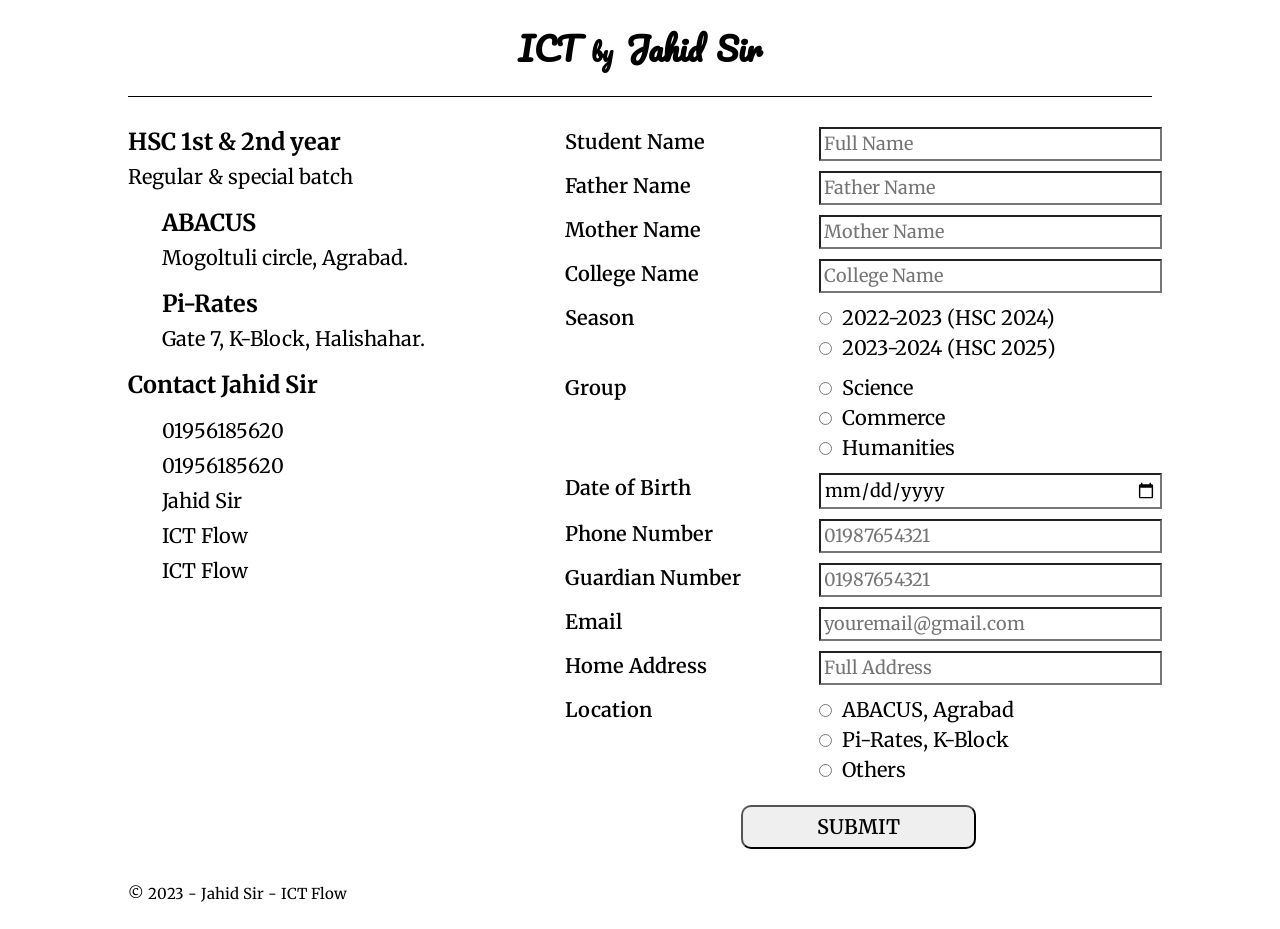
==== index.htm @ 4e020ec9 "Initial commit" ====
<!DOCTYPE html>
<html lang="en">

<head>
    <meta charset="UTF-8">
    <meta name="viewport" content="width=device-width, initial-scale=1.0">
    <!-- meta data -->
    <meta name="author" content="MD. JAHIDUL ISLAM SUJAN">
    <meta name="copyright" content="Jahid Sir">
    <meta name="description" content="ICT Flow by Jahid Sir : Student Admission Form.">
    <!-- auto refresh -->
    <meta http-equiv="refresh" content="900">
    <!-- html title -->
    <title>ICT by Jahid Sir :: Admission Form</title>
    <!-- favicon -->
    <link rel="shortcut icon" href="assets/img/ICT.png" type="image/x-icon">
    <!-- custom css -->
    <link rel="stylesheet" href="assets/css/style.css">
    <!-- bootstrap css -->
    <!-- <link rel="stylesheet" href="assets/css/headers.css"> -->
    <link rel="stylesheet" href="assets/css/bootstrap-grid.css">
    <!-- pageclip css -->
    <link rel="stylesheet" href="assets/css/pageclip.co.css" media="screen">
    <!-- font awesome kit -->
    <script src="assets/js/font-awesome-kit.js"></script>
</head>

<body>

    <header>

        <h1 class="name">ICT <span>by</span> Jahid Sir</h1>

    </header>

    <main>

        <div class="row text-center">
            <div class="col-lg-5 themed-grid-col details">
                <div class="align-items-center row">
                    <div class="row">
                        <div class="col-md-7 col-lg-12 themed-grid-col location">
                            <h3 class="data">HSC 1st & 2nd year</h3>
                            <p class="data">Regular & special batch</p>
                            <div class="row">
                                <div class="col-1 themed-grid-col">
                                    <i class="fa-solid fa-location-dot"></i>
                                </div>
                                <div class="col-11 themed-grid-col">
                                    <h3>ABACUS</h3>
                                    <p>Mogoltuli circle, Agrabad.</p>
                                </div>
                            </div>
                            <div class="row">
                                <div class="col-1 themed-grid-col">
                                    <i class="fa-solid fa-location-dot"></i>
                                </div>
                                <div class="col-11 themed-grid-col">
                                    <h3>Pi-Rates</h3>
                                    <p>Gate 7, K-Block, Halishahar.</p>
                                </div>
                            </div>

                        </div>
                        <div class="col-md-5 col-lg-12 themed-grid-col contact">
                            <h3 class="sir">Contact Jahid Sir</h3>
                            <div class="row" title="Phone">
                                <div class="col-1 themed-grid-col">
                                    <i class="fa-solid fa-phone"></i>
                                </div>
                                <div class="col-11 themed-grid-col">
                                    <a href="tel:01956185620" target="_blank" rel="noopener noreferrer">01956185620</a>
                                </div>
                            </div>
                            <div class="row" title="WhatsApp">
                                <div class="col-1 themed-grid-col">
                                    <i class="fa-brands fa-whatsapp"></i>
                                </div>
                                <div class="col-11 themed-grid-col">
                                    <a href="https://wa.me/+8801956185620" target="_blank" rel="noopener noreferrer">01956185620</a>
                                </div>
                            </div>
                            <div class="row" title="Facebook Profile">
                                <div class="col-1 themed-grid-col">
                                    <i class="fa-brands fa-facebook"></i>
                                </div>
                                <div class="col-11 themed-grid-col">
                                    <a href="https://www.facebook.com/ict.jahid.sir" target="_blank" rel="noopener noreferrer">Jahid Sir</a>
                                </div>
                            </div>
                            <div class="row" title="Facebook Page">
                                <div class="col-1 themed-grid-col">
                                    <i class="fa-brands fa-facebook"></i>
                                </div>
                                <div class="col-11 themed-grid-col">
                                    <a href="https://www.facebook.com/ictflowbd" target="_blank" rel="noopener noreferrer">ICT Flow</a>
                                </div>
                            </div>
                            <div class="row" title="Telegram">
                                <div class="col-1 themed-grid-col">
                                    <i class="fa-brands fa-telegram"></i>
                                </div>
                                <div class="col-11 themed-grid-col">
                                    <a href="https://t.me/ictflowbd" target="_blank" rel="noopener noreferrer">ICT Flow</a>
                                </div>
                            </div>
                        </div>
                    </div>
                </div>
            </div>

            <div class="col-lg-7 themed-grid-col">
                <form action="https://send.pageclip.co/YUuwE87lZcj7VY8wzdAT1x3F1fVy4NXF/student-info" class="pageclip-form row" method="post">
                    <div class="col-md-5 themed-grid-col">
                        <label for="name">Student Name</label>
                    </div>
                    <div class="col-md-7 themed-grid-col">
                        <input type="text" name="name" maxlength="30" placeholder="Full Name" required>
                    </div>
                    <div class="col-md-5 themed-grid-col">
                        <label for="father name">Father Name</label>
                    </div>
                    <div class="col-md-7 themed-grid-col">
                        <input type="text" name="father name" maxlength="30" placeholder="Father Name" required>
                    </div>
                    <div class="col-md-5 themed-grid-col">
                        <label for="mother name">Mother Name</label>
                    </div>
                    <div class="col-md-7 themed-grid-col">
                        <input type="text" name="mother name" maxlength="30" placeholder="Mother Name" required>
                    </div>
                    <div class="col-md-5 themed-grid-col">
                        <label for="college name">College Name</label>
                    </div>
                    <div class="col-md-7 themed-grid-col">
                        <input type="text" name="college name" maxlength="40" placeholder="College Name" required>
                    </div>
                    <div class="col-md-5 themed-grid-col">
                        <label for="season">Season</label>
                    </div>
                    <div class="col-md-7 themed-grid-col">
                        <input type="radio" name="season" id="2024" value="2022-23 HSC-2024" required>
                        <label class="radio-option" for="2024">2022-2023 (HSC 2024)</label>
                        <br>
                        <input type="radio" name="season" id="2025" value="2023-24 HSC-2025">
                        <label class="radio-option" for="2025">2023-2024 (HSC 2025)</label>
                    </div>
                    <div class="col-md-5 themed-grid-col">
                        <label for="group">Group</label>
                    </div>
                    <div class="col-md-7 themed-grid-col">
                        <input type="radio" name="group" id="science" value="Science" required>
                        <label class="radio-option" for="science">Science</label>
                        <br>
                        <input type="radio" name="group" id="commerce" value="Commerce">
                        <label class="radio-option" for="commerce">Commerce</label>
                        <br>
                        <input type="radio" name="group" id="humanities" value="Humanities">
                        <label class="radio-option" for="humanities">Humanities</label>
                    </div>
                    <div class="col-md-5 themed-grid-col">
                        <label for="date of birth">Date of Birth</label>
                    </div>
                    <div class="col-md-7 themed-grid-col">
                        <input type="date" name="date of birth" min="2004-01-01" max="2008-12-31" placeholder="mm/dd/yyyy" required>
                    </div>
                    <div class="col-md-5 themed-grid-col">
                        <label for="phone number">Phone Number</label>
                    </div>
                    <div class="col-md-7 themed-grid-col">
                        <input type="tel" name="phone number" pattern="01[0-9]{9}" placeholder="01987654321" required>
                    </div>
                    <div class="col-md-5 themed-grid-col">
                        <label for="guardian phone">Guardian Number</label>
                    </div>
                    <div class="col-md-7 themed-grid-col">
                        <input type="tel" name="guardian phone" pattern="01[0-9]{9}" placeholder="01987654321">
                    </div>
                    <div class="col-md-5 themed-grid-col">
                        <label for="email">Email</label>
                    </div>
                    <div class="col-md-7 themed-grid-col">
                        <input type="email" name="email" maxlength="30" placeholder="youremail@gmail.com">
                    </div>
                    <div class="col-md-5 themed-grid-col">
                        <label for="address">Home Address</label>
                    </div>
                    <div class="col-md-7 themed-grid-col">
                        <input type="text" name="address" maxlength="100" placeholder="Full Address" required>
                    </div>
                    <div class="col-md-5 themed-grid-col">
                        <label for="location">Location</label>
                    </div>
                    <div class="col-md-7 themed-grid-col">
                        <input type="radio" name="location" id="agrabad" value="ABACUS" required>
                        <label class="radio-option" for="agrabad">ABACUS, Agrabad</label>
                        <br>
                        <input type="radio" name="location" id="k_block" value="Pi-Rates">
                        <label class="radio-option" for="k_block">Pi-Rates, K-Block</label>
                        <br>
                        <input type="radio" name="location" id="others" value="Others">
                        <label class="radio-option" for="others">Others</label>
                    </div>
                    <div class="col-md-12 themed-grid-col">
                        <button type="submit" class="pageclip-form__submit">
                            <span>SUBMIT</span>
                        </button>
                    </div>
                </form>
            </div>
        </div>

    </main>

    <footer>

        <p class="copyright">
            &copy; 2023 - Jahid Sir - ICT Flow
        </p>

    </footer>

    <!-- pageclip javascript -->
    <script src="assets/js/pageclip.co.js" charset="utf-8"></script>

</body>

</html>
---- assets/css/style.css ----
@import url('https://fonts.googleapis.com/css2?family=Pacifico&display=swap');
@import url('https://fonts.googleapis.com/css2?family=Merriweather:wght@400;700&display=swap');


* {
    padding: 0;
    margin: 0;
}


/* scrollbar */

::-webkit-scrollbar {
    width: 5px;
}

::-webkit-scrollbar-track {
    background: #000;
}

::-webkit-scrollbar-thumb {
    background: #bdbdbd;
    border-radius: 9px;
}


/* --- header --- */

header {
    width: 90%;
    max-width: 1024px;
    margin: 20px auto;
    border-bottom: 1px solid #000;
}

h1.name {
    font-size: 32px;
    font-family: 'Pacifico', cursive;
    text-align: center;
    word-spacing: 5px;
    margin: 0 0px 20px 0px;
}

h1.name span {
    font-size: 24px;
    font-family: 'Pacifico', cursive;
}


/* --- main --- */

main {
    font-size: 20px;
    line-height: 30px;
    font-family: 'Merriweather', serif;
    width: 90%;
    max-width: 1024px;
    margin: 0 auto;
    padding: 10px;
}


/* -- details -- */

.details {
    margin: 0 0 25px 0;
}

div.contact {
    margin-bottom: 20px;
}

div.contact h3.sir,
div.location p.data,
div.location div div {
    margin-bottom: 16px;
}

div.contact div div,
div.location h3.data,
div.location div div h3 {
    margin-bottom: 5px;
}

div.contact a {
    color: #000;
    text-decoration: none;
}


/* -- form -- */

form * {
    font-size: 20px;
    line-height: 30px;
    font-family: 'Merriweather', serif;
}

form div {
    margin: 10px 0;
}

form div label:first-child {
    font-weight: 600;
}

form input[type=text],
form input[type=email],
form input[type=tel],
form input[type=date] {
    width: 100%;
    padding: 0 3px;
    font-size: 0.9em;
    background-color: transparent;
}

form input[type=radio] {
    margin: 0 5px 0 0;
}

form button {
    width: 40%;
    text-transform: uppercase;
    display: block;
    border-radius: 10px;
    padding: 5px;
    margin: 10px auto;
}

form button span {
    font-weight: 600;
    color: #000;
}


/* --- footer --- */

footer {
    width: 90%;
    max-width: 1024px;
    margin: 0 auto;
    padding: 0 10px 20px 10px;
}

footer .copyright {
    font-size: 15px;
    line-height: 30px;
    font-family: 'Merriweather', serif;

}
---- assets/css/pageclip.co.css ----
.pageclip-form {
    position: relative
}

.pageclip-form__success {
    position: absolute;
    top: -1px;
    left: -1px;
    right: -1px;
    bottom: -1px;
    text-align: center;
    background: hsla(0, 0%, 100%, .8);
    z-index: 1;
    display: flex;
    flex-direction: column;
    justify-content: center
}

.pageclip-form__success__message {
    font-size: 2rem;
    text-align: center;
    transform-origin: center;
    animation: .3s linear none a
}

.pageclip-form__submit {
    position: relative
}

.pageclip-form__submit:after {
    display: inline-block;
    position: relative;
    text-indent: -9999em;
    border: 3px solid hsl(0, 0%, 0%);
    border-left: 3px solid #fff;
    transform: scale(.01) translateZ(0);
    border-radius: 50%;
    width: 20px;
    height: 20px;
    content: "";
    position: absolute;
    left: 50%;
    top: 50%;
    margin-left: -10px;
    margin-top: -10px;
    z-index: 2
}

.pageclip-form__submit.pageclip-form__submit--dark-loader:after {
    border-color: rgba(0, 0, 0, 0.9);
    border-left-color: #000
}

.pageclip-form__submit.pageclip-form__submit--start-loading:after {
    animation: .1s linear none a
}

.pageclip-form__submit.pageclip-form__submit--start-loading>span {
    animation: .1s linear none c
}

.pageclip-form__submit.pageclip-form__submit--loading:after {
    transform: translateZ(0);
    animation: 1.2s linear infinite d
}

.pageclip-form__submit.pageclip-form__submit--loading>span {
    opacity: 0
}

.pageclip-form__submit.pageclip-form__submit--end-loading:after {
    animation: .1s linear none b
}

.pageclip-form__submit.pageclip-form__submit--end-loading>span {
    animation: .1s linear reverse c
}

@keyframes a {
    0% {
        transform: scale(.01) translateZ(0)
    }

    50% {
        transform: scale(1.2) translateZ(0)
    }

    to {
        transform: scale(1) translateZ(0)
    }
}

@keyframes b {
    0% {
        transform: scale(1) translateZ(0)
    }

    to {
        transform: scale(.01) translateZ(0)
    }
}

@keyframes c {
    0% {
        opacity: 1
    }

    to {
        opacity: 0
    }
}

@keyframes d {
    0% {
        transform: rotate(0deg)
    }

    to {
        transform: rotate(1turn)
    }
}
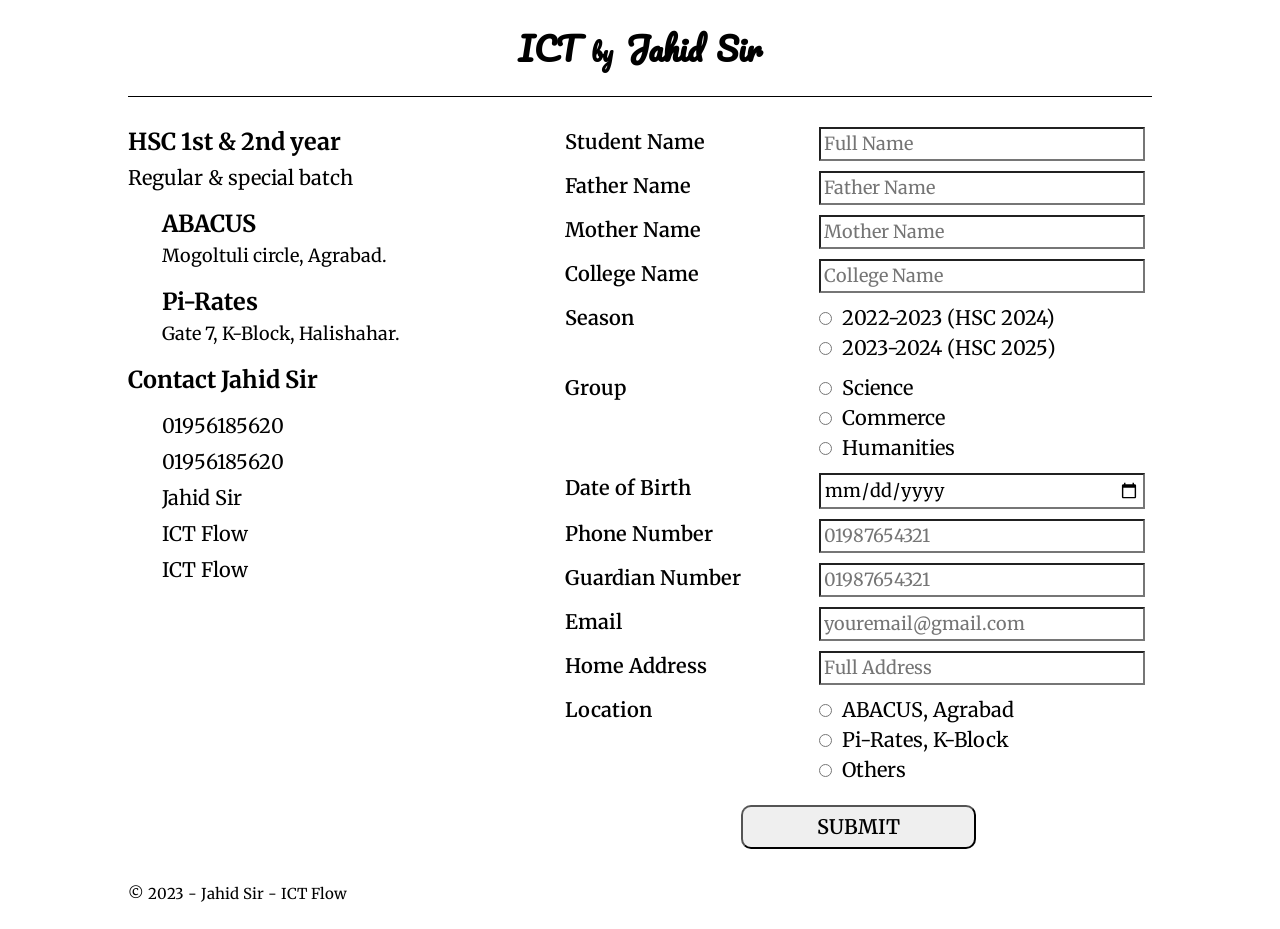
==== commit 5dc689d2: "Validation" ====
--- a/index.htm
+++ b/index.htm
@@ -17,7 +17,6 @@
     <!-- custom css -->
     <link rel="stylesheet" href="assets/css/style.css">
     <!-- bootstrap css -->
-    <!-- <link rel="stylesheet" href="assets/css/headers.css"> -->
     <link rel="stylesheet" href="assets/css/bootstrap-grid.css">
     <!-- pageclip css -->
     <link rel="stylesheet" href="assets/css/pageclip.co.css" media="screen">
@@ -162,7 +161,7 @@
                         <label for="date of birth">Date of Birth</label>
                     </div>
                     <div class="col-md-7 themed-grid-col">
-                        <input type="date" name="date of birth" min="2004-01-01" max="2008-12-31" placeholder="mm/dd/yyyy" required>
+                        <input type="date" name="date of birth" min="2004-01-01" max="2009-12-31" placeholder="mm/dd/yyyy" required>
                     </div>
                     <div class="col-md-5 themed-grid-col">
                         <label for="phone number">Phone Number</label>
@@ -174,7 +173,7 @@
                         <label for="guardian phone">Guardian Number</label>
                     </div>
                     <div class="col-md-7 themed-grid-col">
-                        <input type="tel" name="guardian phone" pattern="01[0-9]{9}" placeholder="01987654321">
+                        <input type="tel" name="guardian phone" pattern="01[0-9]{9}" placeholder="01987654321" required>
                     </div>
                     <div class="col-md-5 themed-grid-col">
                         <label for="email">Email</label>
@@ -225,4 +224,4 @@
 
 </body>
 
-</html>+</html>
--- a/assets/css/style.css
+++ b/assets/css/style.css
@@ -66,10 +66,6 @@
     margin: 0 0 25px 0;
 }
 
-div.contact {
-    margin-bottom: 20px;
-}
-
 div.contact h3.sir,
 div.location p.data,
 div.location div div {
@@ -77,14 +73,25 @@
 }
 
 div.contact div div,
-div.location h3.data,
+div.location h3.data {
+    margin-bottom: 6px;
+}
+
 div.location div div h3 {
-    margin-bottom: 5px;
+    margin-bottom: 2px;
+}
+
+div.location div div p {
+    font-size: 0.9em;
 }
 
 div.contact a {
     color: #000;
     text-decoration: none;
+}
+
+div.contact div.col-12 {
+    margin-top: 14px;
 }
 
 
@@ -108,7 +115,7 @@
 form input[type=email],
 form input[type=tel],
 form input[type=date] {
-    width: 100%;
+    width: 95%;
     padding: 0 3px;
     font-size: 0.9em;
     background-color: transparent;
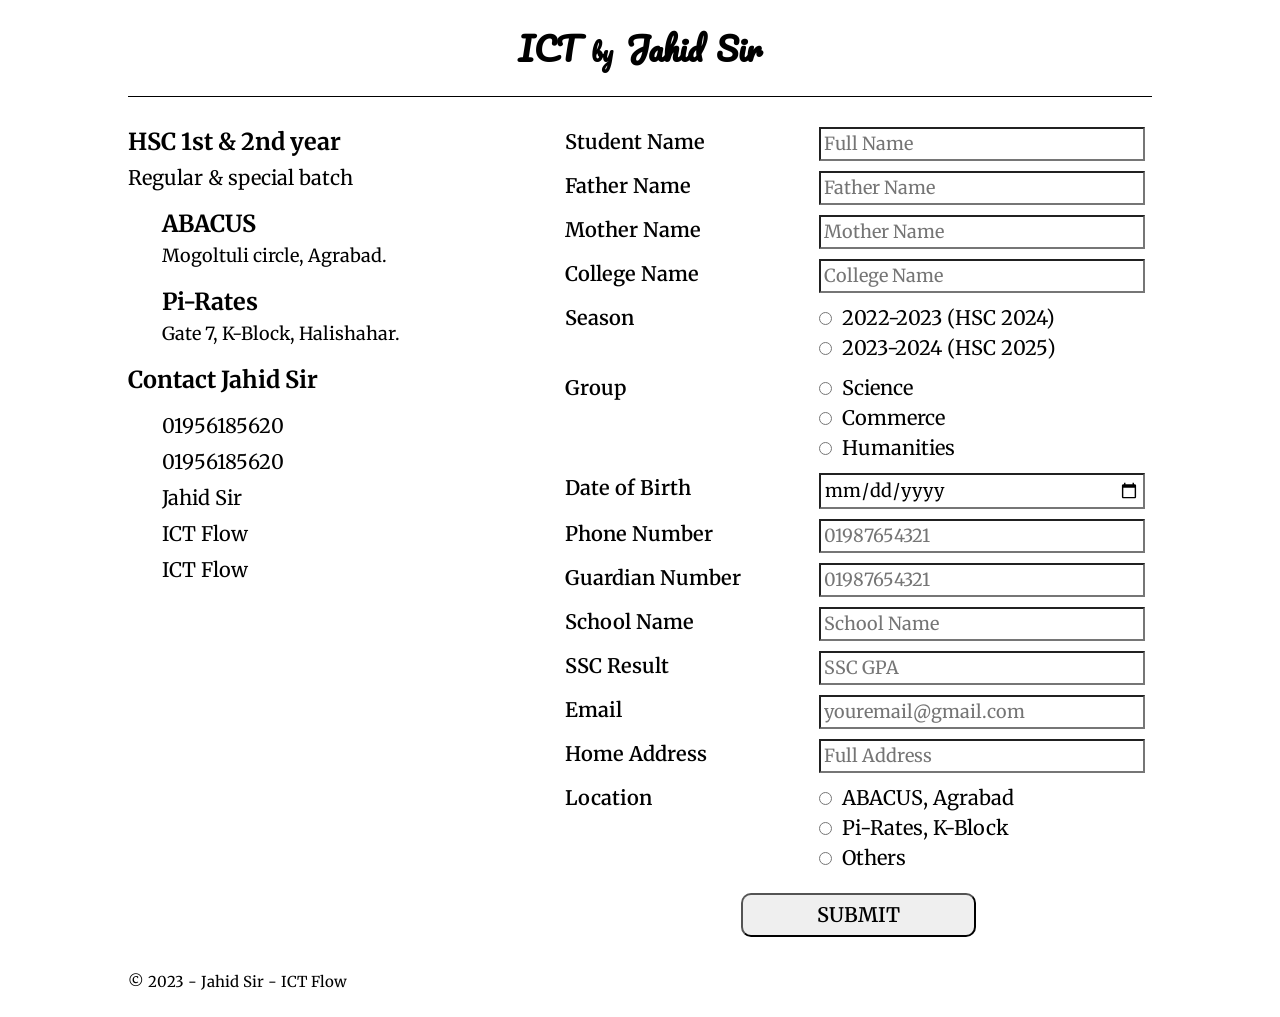
==== commit 8f342135: "Initial commit" ====
--- a/index.htm
+++ b/index.htm
@@ -161,7 +161,7 @@
                         <label for="date of birth">Date of Birth</label>
                     </div>
                     <div class="col-md-7 themed-grid-col">
-                        <input type="date" name="date of birth" min="2004-01-01" max="2009-12-31" placeholder="mm/dd/yyyy" required>
+                        <input type="date" name="date of birth" min="2005-01-01" max="2009-12-31" placeholder="mm/dd/yyyy" required>
                     </div>
                     <div class="col-md-5 themed-grid-col">
                         <label for="phone number">Phone Number</label>
@@ -174,6 +174,18 @@
                     </div>
                     <div class="col-md-7 themed-grid-col">
                         <input type="tel" name="guardian phone" pattern="01[0-9]{9}" placeholder="01987654321" required>
+                    </div>
+                    <div class="col-md-5 themed-grid-col">
+                        <label for="school">School Name</label>
+                    </div>
+                    <div class="col-md-7 themed-grid-col">
+                        <input type="text" name="school name" maxlength="40" placeholder="School Name" required>
+                    </div>
+                    <div class="col-md-5 themed-grid-col">
+                        <label for="ssc result">SSC Result</label>
+                    </div>
+                    <div class="col-md-7 themed-grid-col">
+                        <input type="number" name="ssc result" min="1" max="5" placeholder="SSC GPA" required>
                     </div>
                     <div class="col-md-5 themed-grid-col">
                         <label for="email">Email</label>
@@ -224,4 +236,4 @@
 
 </body>
 
-</html>
+</html>
--- a/assets/css/style.css
+++ b/assets/css/style.css
@@ -114,7 +114,8 @@
 form input[type=text],
 form input[type=email],
 form input[type=tel],
-form input[type=date] {
+form input[type=date],
+form input[type=number] {
     width: 95%;
     padding: 0 3px;
     font-size: 0.9em;
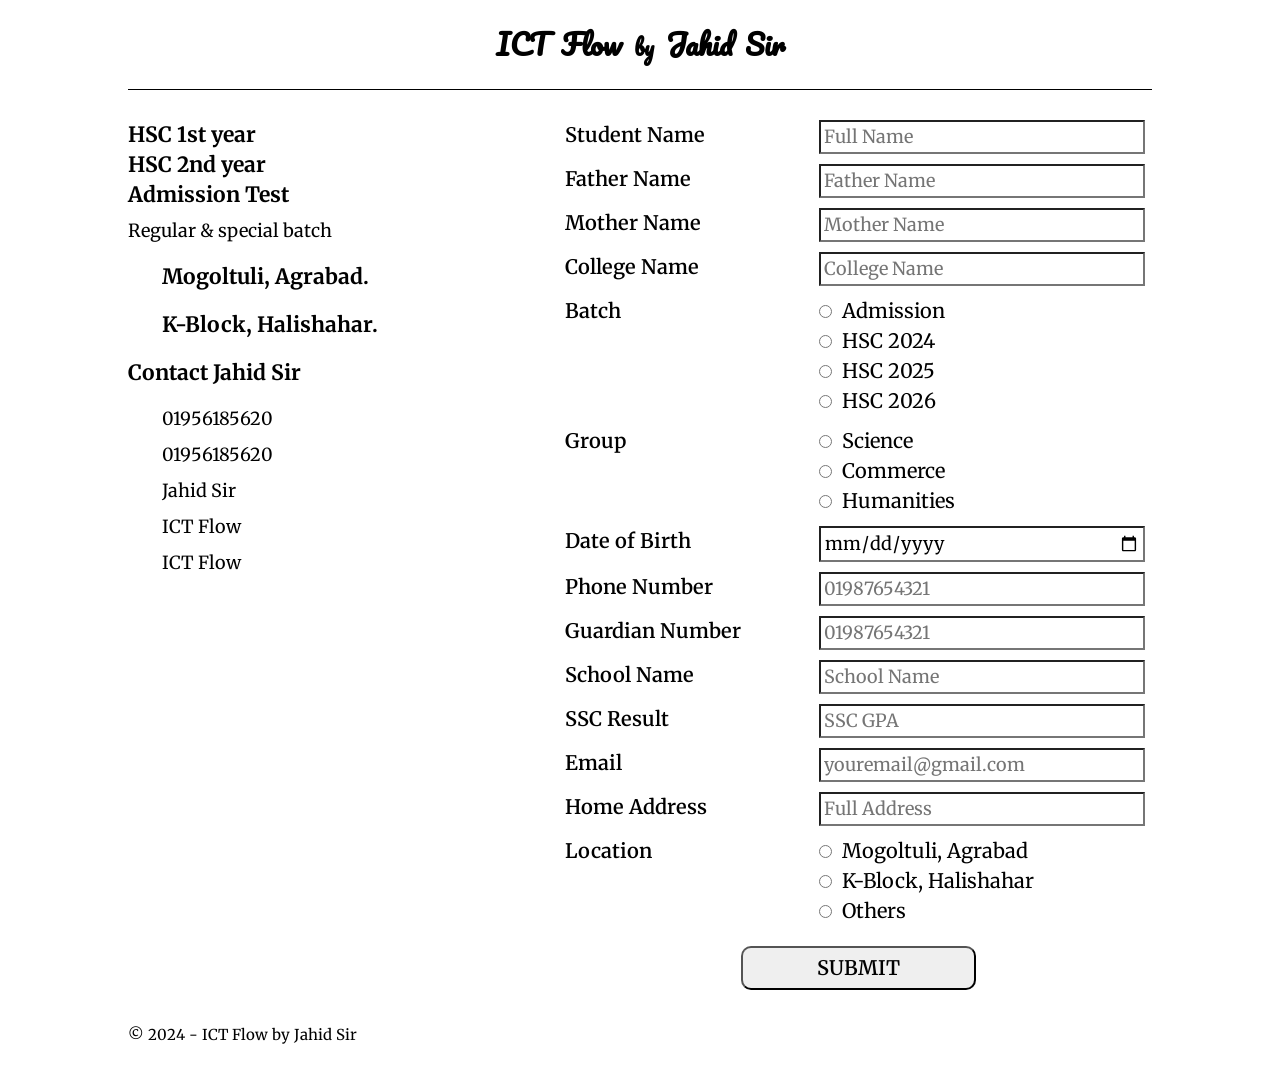
==== commit 743f0e87: "Info Update" ====
--- a/index.htm
+++ b/index.htm
@@ -28,7 +28,7 @@
 
     <header>
 
-        <h1 class="name">ICT <span>by</span> Jahid Sir</h1>
+        <h1 class="name">ICT Flow <span>by</span> Jahid Sir</h1>
 
     </header>
 
@@ -39,15 +39,20 @@
                 <div class="align-items-center row">
                     <div class="row">
                         <div class="col-md-7 col-lg-12 themed-grid-col location">
-                            <h3 class="data">HSC 1st & 2nd year</h3>
+                            <h3 class="data">
+                                HSC 1st year
+                                <br>
+                                HSC 2nd year
+                                <br>
+                                Admission Test
+                            </h3>
                             <p class="data">Regular & special batch</p>
                             <div class="row">
                                 <div class="col-1 themed-grid-col">
                                     <i class="fa-solid fa-location-dot"></i>
                                 </div>
                                 <div class="col-11 themed-grid-col">
-                                    <h3>ABACUS</h3>
-                                    <p>Mogoltuli circle, Agrabad.</p>
+                                    <h3>Mogoltuli, Agrabad.</h3>
                                 </div>
                             </div>
                             <div class="row">
@@ -55,8 +60,7 @@
                                     <i class="fa-solid fa-location-dot"></i>
                                 </div>
                                 <div class="col-11 themed-grid-col">
-                                    <h3>Pi-Rates</h3>
-                                    <p>Gate 7, K-Block, Halishahar.</p>
+                                    <h3>K-Block, Halishahar.</h3>
                                 </div>
                             </div>
 
@@ -114,102 +118,108 @@
                         <label for="name">Student Name</label>
                     </div>
                     <div class="col-md-7 themed-grid-col">
-                        <input type="text" name="name" maxlength="30" placeholder="Full Name" required>
+                        <input type="text" name="Name" maxlength="40" placeholder="Full Name" required>
                     </div>
                     <div class="col-md-5 themed-grid-col">
                         <label for="father name">Father Name</label>
                     </div>
                     <div class="col-md-7 themed-grid-col">
-                        <input type="text" name="father name" maxlength="30" placeholder="Father Name" required>
+                        <input type="text" name="Father Name" maxlength="40" placeholder="Father Name" required>
                     </div>
                     <div class="col-md-5 themed-grid-col">
                         <label for="mother name">Mother Name</label>
                     </div>
                     <div class="col-md-7 themed-grid-col">
-                        <input type="text" name="mother name" maxlength="30" placeholder="Mother Name" required>
+                        <input type="text" name="Mother Name" maxlength="40" placeholder="Mother Name" required>
                     </div>
                     <div class="col-md-5 themed-grid-col">
                         <label for="college name">College Name</label>
                     </div>
                     <div class="col-md-7 themed-grid-col">
-                        <input type="text" name="college name" maxlength="40" placeholder="College Name" required>
-                    </div>
-                    <div class="col-md-5 themed-grid-col">
-                        <label for="season">Season</label>
-                    </div>
-                    <div class="col-md-7 themed-grid-col">
-                        <input type="radio" name="season" id="2024" value="2022-23 HSC-2024" required>
-                        <label class="radio-option" for="2024">2022-2023 (HSC 2024)</label>
-                        <br>
-                        <input type="radio" name="season" id="2025" value="2023-24 HSC-2025">
-                        <label class="radio-option" for="2025">2023-2024 (HSC 2025)</label>
+                        <input type="text" name="College Name" maxlength="50" placeholder="College Name" required>
+                    </div>
+                    <div class="col-md-5 themed-grid-col">
+                        <label for="batch">Batch</label>
+                    </div>
+                    <div class="col-md-7 themed-grid-col">
+                        <input type="radio" name="Batch" id="admission" value="Admission" required>
+                        <label class="radio-option" for="admission">Admission</label>
+                        <br>
+                        <input type="radio" name="Batch" id="2024" value="HSC-2024">
+                        <label class="radio-option" for="2024">HSC 2024</label>
+                        <br>
+                        <input type="radio" name="Batch" id="2025" value="HSC-2025">
+                        <label class="radio-option" for="2025">HSC 2025</label>
+                        <br>
+                        <input type="radio" name="Batch" id="2026" value="HSC-2026">
+                        <label class="radio-option" for="2026">HSC 2026</label>
                     </div>
                     <div class="col-md-5 themed-grid-col">
                         <label for="group">Group</label>
                     </div>
                     <div class="col-md-7 themed-grid-col">
-                        <input type="radio" name="group" id="science" value="Science" required>
+                        <input type="radio" name="Group" id="science" value="Science" required>
                         <label class="radio-option" for="science">Science</label>
                         <br>
-                        <input type="radio" name="group" id="commerce" value="Commerce">
+                        <input type="radio" name="Group" id="commerce" value="Commerce">
                         <label class="radio-option" for="commerce">Commerce</label>
                         <br>
-                        <input type="radio" name="group" id="humanities" value="Humanities">
+                        <input type="radio" name="Group" id="humanities" value="Humanities">
                         <label class="radio-option" for="humanities">Humanities</label>
                     </div>
                     <div class="col-md-5 themed-grid-col">
                         <label for="date of birth">Date of Birth</label>
                     </div>
                     <div class="col-md-7 themed-grid-col">
-                        <input type="date" name="date of birth" min="2005-01-01" max="2009-12-31" placeholder="mm/dd/yyyy" required>
+                        <input type="date" name="Date of Birth" min="2005-01-01" max="2009-12-31" placeholder="mm/dd/yyyy" required>
                     </div>
                     <div class="col-md-5 themed-grid-col">
                         <label for="phone number">Phone Number</label>
                     </div>
                     <div class="col-md-7 themed-grid-col">
-                        <input type="tel" name="phone number" pattern="01[0-9]{9}" placeholder="01987654321" required>
+                        <input type="tel" name="Phone Number" pattern="01[0-9]{9}" placeholder="01987654321" required>
                     </div>
                     <div class="col-md-5 themed-grid-col">
                         <label for="guardian phone">Guardian Number</label>
                     </div>
                     <div class="col-md-7 themed-grid-col">
-                        <input type="tel" name="guardian phone" pattern="01[0-9]{9}" placeholder="01987654321" required>
+                        <input type="tel" name="Guardian Phone" pattern="01[0-9]{9}" placeholder="01987654321" required>
                     </div>
                     <div class="col-md-5 themed-grid-col">
                         <label for="school">School Name</label>
                     </div>
                     <div class="col-md-7 themed-grid-col">
-                        <input type="text" name="school name" maxlength="40" placeholder="School Name" required>
+                        <input type="text" name="School Name" maxlength="50" placeholder="School Name" required>
                     </div>
                     <div class="col-md-5 themed-grid-col">
                         <label for="ssc result">SSC Result</label>
                     </div>
                     <div class="col-md-7 themed-grid-col">
-                        <input type="number" name="ssc result" min="1" max="5" placeholder="SSC GPA" required>
+                        <input type="number" name="SSC Result" min="1" max="5" step="any" placeholder="SSC GPA" required>
                     </div>
                     <div class="col-md-5 themed-grid-col">
                         <label for="email">Email</label>
                     </div>
                     <div class="col-md-7 themed-grid-col">
-                        <input type="email" name="email" maxlength="30" placeholder="youremail@gmail.com">
+                        <input type="email" name="Email" maxlength="30" placeholder="youremail@gmail.com">
                     </div>
                     <div class="col-md-5 themed-grid-col">
                         <label for="address">Home Address</label>
                     </div>
                     <div class="col-md-7 themed-grid-col">
-                        <input type="text" name="address" maxlength="100" placeholder="Full Address" required>
+                        <input type="text" name="Address" maxlength="100" placeholder="Full Address" required>
                     </div>
                     <div class="col-md-5 themed-grid-col">
                         <label for="location">Location</label>
                     </div>
                     <div class="col-md-7 themed-grid-col">
-                        <input type="radio" name="location" id="agrabad" value="ABACUS" required>
-                        <label class="radio-option" for="agrabad">ABACUS, Agrabad</label>
-                        <br>
-                        <input type="radio" name="location" id="k_block" value="Pi-Rates">
-                        <label class="radio-option" for="k_block">Pi-Rates, K-Block</label>
-                        <br>
-                        <input type="radio" name="location" id="others" value="Others">
+                        <input type="radio" name="Location" id="agrabad" value="Mogoltuli" required>
+                        <label class="radio-option" for="agrabad">Mogoltuli, Agrabad</label>
+                        <br>
+                        <input type="radio" name="Location" id="k_block" value="K-Block">
+                        <label class="radio-option" for="k_block">K-Block, Halishahar</label>
+                        <br>
+                        <input type="radio" name="Location" id="others" value="Others">
                         <label class="radio-option" for="others">Others</label>
                     </div>
                     <div class="col-md-12 themed-grid-col">
@@ -226,7 +236,7 @@
     <footer>
 
         <p class="copyright">
-            &copy; 2023 - Jahid Sir - ICT Flow
+            &copy; 2024 - ICT Flow by Jahid Sir 
         </p>
 
     </footer>
@@ -236,4 +246,4 @@
 
 </body>
 
-</html>+</html>
--- a/assets/css/style.css
+++ b/assets/css/style.css
@@ -27,14 +27,14 @@
 /* --- header --- */
 
 header {
-    width: 90%;
+    width: 100%;
     max-width: 1024px;
     margin: 20px auto;
     border-bottom: 1px solid #000;
 }
 
 h1.name {
-    font-size: 32px;
+    font-size: 28px;
     font-family: 'Pacifico', cursive;
     text-align: center;
     word-spacing: 5px;
@@ -42,7 +42,7 @@
 }
 
 h1.name span {
-    font-size: 24px;
+    font-size: 22px;
     font-family: 'Pacifico', cursive;
 }
 
@@ -50,7 +50,7 @@
 /* --- main --- */
 
 main {
-    font-size: 20px;
+    font-size: 18px;
     line-height: 30px;
     font-family: 'Merriweather', serif;
     width: 90%;
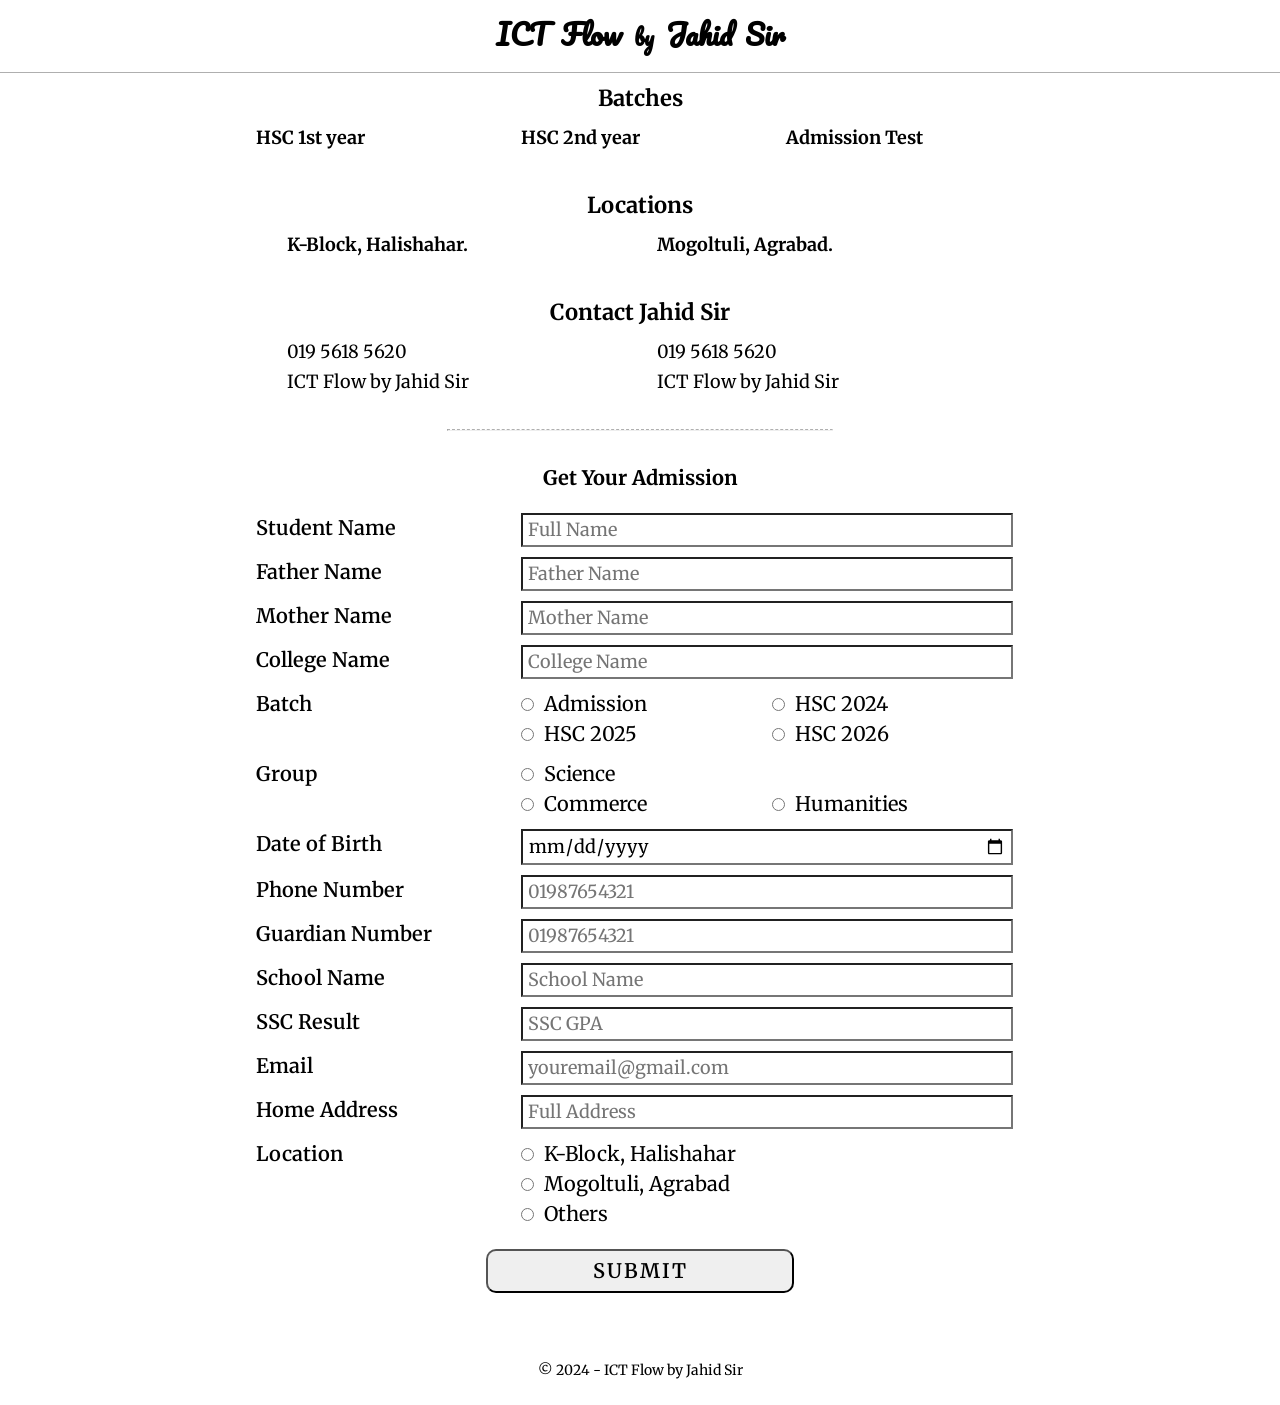
==== commit 19b1e378: "Upgrade" ====
--- a/index.htm
+++ b/index.htm
@@ -28,215 +28,225 @@
 
     <header>
 
-        <h1 class="name">ICT Flow <span>by</span> Jahid Sir</h1>
+        <h1>ICT Flow <span>by</span> Jahid Sir</h1>
 
     </header>
 
     <main>
 
-        <div class="row text-center">
-            <div class="col-lg-5 themed-grid-col details">
-                <div class="align-items-center row">
-                    <div class="row">
-                        <div class="col-md-7 col-lg-12 themed-grid-col location">
-                            <h3 class="data">
-                                HSC 1st year
-                                <br>
-                                HSC 2nd year
-                                <br>
-                                Admission Test
-                            </h3>
-                            <p class="data">Regular & special batch</p>
-                            <div class="row">
-                                <div class="col-1 themed-grid-col">
-                                    <i class="fa-solid fa-location-dot"></i>
-                                </div>
-                                <div class="col-11 themed-grid-col">
-                                    <h3>Mogoltuli, Agrabad.</h3>
-                                </div>
-                            </div>
-                            <div class="row">
-                                <div class="col-1 themed-grid-col">
-                                    <i class="fa-solid fa-location-dot"></i>
-                                </div>
-                                <div class="col-11 themed-grid-col">
-                                    <h3>K-Block, Halishahar.</h3>
-                                </div>
-                            </div>
-
-                        </div>
-                        <div class="col-md-5 col-lg-12 themed-grid-col contact">
-                            <h3 class="sir">Contact Jahid Sir</h3>
-                            <div class="row" title="Phone">
-                                <div class="col-1 themed-grid-col">
-                                    <i class="fa-solid fa-phone"></i>
-                                </div>
-                                <div class="col-11 themed-grid-col">
-                                    <a href="tel:01956185620" target="_blank" rel="noopener noreferrer">01956185620</a>
-                                </div>
-                            </div>
-                            <div class="row" title="WhatsApp">
-                                <div class="col-1 themed-grid-col">
-                                    <i class="fa-brands fa-whatsapp"></i>
-                                </div>
-                                <div class="col-11 themed-grid-col">
-                                    <a href="https://wa.me/+8801956185620" target="_blank" rel="noopener noreferrer">01956185620</a>
-                                </div>
-                            </div>
-                            <div class="row" title="Facebook Profile">
-                                <div class="col-1 themed-grid-col">
-                                    <i class="fa-brands fa-facebook"></i>
-                                </div>
-                                <div class="col-11 themed-grid-col">
-                                    <a href="https://www.facebook.com/ict.jahid.sir" target="_blank" rel="noopener noreferrer">Jahid Sir</a>
-                                </div>
-                            </div>
-                            <div class="row" title="Facebook Page">
-                                <div class="col-1 themed-grid-col">
-                                    <i class="fa-brands fa-facebook"></i>
-                                </div>
-                                <div class="col-11 themed-grid-col">
-                                    <a href="https://www.facebook.com/ictflowbd" target="_blank" rel="noopener noreferrer">ICT Flow</a>
-                                </div>
-                            </div>
-                            <div class="row" title="Telegram">
-                                <div class="col-1 themed-grid-col">
-                                    <i class="fa-brands fa-telegram"></i>
-                                </div>
-                                <div class="col-11 themed-grid-col">
-                                    <a href="https://t.me/ictflowbd" target="_blank" rel="noopener noreferrer">ICT Flow</a>
-                                </div>
-                            </div>
-                        </div>
-                    </div>
-                </div>
-            </div>
-
-            <div class="col-lg-7 themed-grid-col">
-                <form action="https://send.pageclip.co/YUuwE87lZcj7VY8wzdAT1x3F1fVy4NXF/student-info" class="pageclip-form row" method="post">
-                    <div class="col-md-5 themed-grid-col">
-                        <label for="name">Student Name</label>
-                    </div>
-                    <div class="col-md-7 themed-grid-col">
-                        <input type="text" name="Name" maxlength="40" placeholder="Full Name" required>
-                    </div>
-                    <div class="col-md-5 themed-grid-col">
-                        <label for="father name">Father Name</label>
-                    </div>
-                    <div class="col-md-7 themed-grid-col">
-                        <input type="text" name="Father Name" maxlength="40" placeholder="Father Name" required>
-                    </div>
-                    <div class="col-md-5 themed-grid-col">
-                        <label for="mother name">Mother Name</label>
-                    </div>
-                    <div class="col-md-7 themed-grid-col">
-                        <input type="text" name="Mother Name" maxlength="40" placeholder="Mother Name" required>
-                    </div>
-                    <div class="col-md-5 themed-grid-col">
-                        <label for="college name">College Name</label>
-                    </div>
-                    <div class="col-md-7 themed-grid-col">
-                        <input type="text" name="College Name" maxlength="50" placeholder="College Name" required>
-                    </div>
-                    <div class="col-md-5 themed-grid-col">
-                        <label for="batch">Batch</label>
-                    </div>
-                    <div class="col-md-7 themed-grid-col">
+        <section class="themed-grid-col row">
+            <div class="col-12 themed-grid-col">
+                <h2>Batches</h2>
+            </div>
+            <div class="col-md-4 themed-grid-col">
+                <h3>HSC 1st year</h3>
+            </div>
+            <div class="col-md-4 themed-grid-col">
+                <h3>HSC 2nd year</h3>
+            </div>
+            <div class="col-md-4 themed-grid-col">
+                <h3>Admission Test</h3>
+            </div>
+        </section>
+
+        <section class="themed-grid-col row">
+            <div class="col-12 themed-grid-col">
+                <h2>Locations</h2>
+            </div>
+            <div class="col-md-6 themed-grid-col row">
+                <div class="col-1 themed-grid-col">
+                    <i class="fa-solid fa-location-dot"></i>
+                </div>
+                <div class="col-10 themed-grid-col">
+                    <h3>K-Block, Halishahar.</h3>
+                </div>
+            </div>
+            <div class="col-md-6 themed-grid-col row">
+                <div class="col-1 themed-grid-col">
+                    <i class="fa-solid fa-location-dot"></i>
+                </div>
+                <div class="col-10 themed-grid-col">
+                    <h3>Mogoltuli, Agrabad.</h3>
+                </div>
+            </div>
+        </section>
+
+        <section class="themed-grid-col row">
+            <div class="col-12 themed-grid-col">
+                <h2>Contact Jahid Sir</h2>
+            </div>
+            <div class="col-md-6 themed-grid-col row" title="Phone">
+                <div class="col-1 themed-grid-col">
+                    <i class="fa-solid fa-phone"></i>
+                </div>
+                <div class="col-10 themed-grid-col">
+                    <a href="tel:01956185620" target="_blank">019 5618 5620</a>
+                </div>
+            </div>
+            <div class="col-md-6 themed-grid-col row" title="WhatsApp">
+                <div class="col-1 themed-grid-col">
+                    <i class="fa-brands fa-whatsapp"></i>
+                </div>
+                <div class="col-10 themed-grid-col">
+                    <a href="https://wa.me/+8801956185620" target="_blank">019 5618 5620</a>
+                </div>
+            </div>
+            <div class="col-md-6 themed-grid-col row" title="Facebook">
+                <div class="col-1 themed-grid-col">
+                    <i class="fa-brands fa-facebook"></i>
+                </div>
+                <div class="col-10 themed-grid-col">
+                    <a href="https://www.facebook.com/ictflowbd" target="_blank">ICT Flow by Jahid Sir</a>
+                </div>
+            </div>
+            <div class="col-md-6 themed-grid-col row" title="Telegram">
+                <div class="col-1 themed-grid-col">
+                    <i class="fa-brands fa-telegram"></i>
+                </div>
+                <div class="col-10 themed-grid-col">
+                    <a href="https://t.me/ictflowbd" target="_blank">ICT Flow by Jahid Sir</a>
+                </div>
+            </div>
+        </section>
+
+        <hr>
+
+        <section class="themed-grid-col">
+            <form action="https://send.pageclip.co/YUuwE87lZcj7VY8wzdAT1x3F1fVy4NXF/student-info" class="pageclip-form row" method="post">
+                <div class="col-12 themed-grid-col">
+                    <h2>Get Your Admission</h2>
+                </div>
+                <div class="col-md-4 themed-grid-col">
+                    <label for="name">Student Name</label>
+                </div>
+                <div class="col-md-8 themed-grid-col">
+                    <input type="text" name="Name" maxlength="40" placeholder="Full Name" required>
+                </div>
+                <div class="col-md-4 themed-grid-col">
+                    <label for="father name">Father Name</label>
+                </div>
+                <div class="col-md-8 themed-grid-col">
+                    <input type="text" name="Father Name" maxlength="40" placeholder="Father Name" required>
+                </div>
+                <div class="col-md-4 themed-grid-col">
+                    <label for="mother name">Mother Name</label>
+                </div>
+                <div class="col-md-8 themed-grid-col">
+                    <input type="text" name="Mother Name" maxlength="40" placeholder="Mother Name" required>
+                </div>
+                <div class="col-md-4 themed-grid-col">
+                    <label for="college name">College Name</label>
+                </div>
+                <div class="col-md-8 themed-grid-col">
+                    <input type="text" name="College Name" maxlength="50" placeholder="College Name" required>
+                </div>
+                <div class="col-md-4 themed-grid-col">
+                    <label for="batch">Batch</label>
+                </div>
+                <div class="col-md-8 themed-grid-col row">
+                    <span class="col-md-6 themed-grid-col">
                         <input type="radio" name="Batch" id="admission" value="Admission" required>
                         <label class="radio-option" for="admission">Admission</label>
-                        <br>
+                    </span>
+                    <span class="col-md-6 themed-grid-col">
                         <input type="radio" name="Batch" id="2024" value="HSC-2024">
                         <label class="radio-option" for="2024">HSC 2024</label>
-                        <br>
+                    </span>
+                    <span class="col-md-6 themed-grid-col">
                         <input type="radio" name="Batch" id="2025" value="HSC-2025">
                         <label class="radio-option" for="2025">HSC 2025</label>
-                        <br>
+                    </span>
+                    <span class="col-md-6 themed-grid-col">
                         <input type="radio" name="Batch" id="2026" value="HSC-2026">
                         <label class="radio-option" for="2026">HSC 2026</label>
-                    </div>
-                    <div class="col-md-5 themed-grid-col">
-                        <label for="group">Group</label>
-                    </div>
-                    <div class="col-md-7 themed-grid-col">
+                    </span>
+                </div>
+                <div class="col-md-4 themed-grid-col">
+                    <label for="group">Group</label>
+                </div>
+                <div class="col-md-8 themed-grid-col row">
+                    <span class="col-md-12 themed-grid-col">
                         <input type="radio" name="Group" id="science" value="Science" required>
                         <label class="radio-option" for="science">Science</label>
-                        <br>
+                    </span>
+                    <span class="col-md-6 themed-grid-col">
                         <input type="radio" name="Group" id="commerce" value="Commerce">
                         <label class="radio-option" for="commerce">Commerce</label>
-                        <br>
+                    </span>
+                    <span class="col-md-6 themed-grid-col">
                         <input type="radio" name="Group" id="humanities" value="Humanities">
                         <label class="radio-option" for="humanities">Humanities</label>
-                    </div>
-                    <div class="col-md-5 themed-grid-col">
-                        <label for="date of birth">Date of Birth</label>
-                    </div>
-                    <div class="col-md-7 themed-grid-col">
-                        <input type="date" name="Date of Birth" min="2005-01-01" max="2009-12-31" placeholder="mm/dd/yyyy" required>
-                    </div>
-                    <div class="col-md-5 themed-grid-col">
-                        <label for="phone number">Phone Number</label>
-                    </div>
-                    <div class="col-md-7 themed-grid-col">
-                        <input type="tel" name="Phone Number" pattern="01[0-9]{9}" placeholder="01987654321" required>
-                    </div>
-                    <div class="col-md-5 themed-grid-col">
-                        <label for="guardian phone">Guardian Number</label>
-                    </div>
-                    <div class="col-md-7 themed-grid-col">
-                        <input type="tel" name="Guardian Phone" pattern="01[0-9]{9}" placeholder="01987654321" required>
-                    </div>
-                    <div class="col-md-5 themed-grid-col">
-                        <label for="school">School Name</label>
-                    </div>
-                    <div class="col-md-7 themed-grid-col">
-                        <input type="text" name="School Name" maxlength="50" placeholder="School Name" required>
-                    </div>
-                    <div class="col-md-5 themed-grid-col">
-                        <label for="ssc result">SSC Result</label>
-                    </div>
-                    <div class="col-md-7 themed-grid-col">
-                        <input type="number" name="SSC Result" min="1" max="5" step="any" placeholder="SSC GPA" required>
-                    </div>
-                    <div class="col-md-5 themed-grid-col">
-                        <label for="email">Email</label>
-                    </div>
-                    <div class="col-md-7 themed-grid-col">
-                        <input type="email" name="Email" maxlength="30" placeholder="youremail@gmail.com">
-                    </div>
-                    <div class="col-md-5 themed-grid-col">
-                        <label for="address">Home Address</label>
-                    </div>
-                    <div class="col-md-7 themed-grid-col">
-                        <input type="text" name="Address" maxlength="100" placeholder="Full Address" required>
-                    </div>
-                    <div class="col-md-5 themed-grid-col">
-                        <label for="location">Location</label>
-                    </div>
-                    <div class="col-md-7 themed-grid-col">
-                        <input type="radio" name="Location" id="agrabad" value="Mogoltuli" required>
-                        <label class="radio-option" for="agrabad">Mogoltuli, Agrabad</label>
-                        <br>
-                        <input type="radio" name="Location" id="k_block" value="K-Block">
-                        <label class="radio-option" for="k_block">K-Block, Halishahar</label>
-                        <br>
-                        <input type="radio" name="Location" id="others" value="Others">
-                        <label class="radio-option" for="others">Others</label>
-                    </div>
-                    <div class="col-md-12 themed-grid-col">
-                        <button type="submit" class="pageclip-form__submit">
-                            <span>SUBMIT</span>
-                        </button>
-                    </div>
-                </form>
-            </div>
-        </div>
+                    </span>
+                </div>
+                <div class="col-md-4 themed-grid-col">
+                    <label for="date of birth">Date of Birth</label>
+                </div>
+                <div class="col-md-8 themed-grid-col">
+                    <input type="date" name="Date of Birth" min="2005-01-01" max="2009-12-31" placeholder="mm/dd/yyyy" required>
+                </div>
+                <div class="col-md-4 themed-grid-col">
+                    <label for="phone number">Phone Number</label>
+                </div>
+                <div class="col-md-8 themed-grid-col">
+                    <input type="tel" name="Phone Number" pattern="01[0-9]{9}" placeholder="01987654321" required>
+                </div>
+                <div class="col-md-4 themed-grid-col">
+                    <label for="guardian phone">Guardian Number</label>
+                </div>
+                <div class="col-md-8 themed-grid-col">
+                    <input type="tel" name="Guardian Phone" pattern="01[0-9]{9}" placeholder="01987654321" required>
+                </div>
+                <div class="col-md-4 themed-grid-col">
+                    <label for="school">School Name</label>
+                </div>
+                <div class="col-md-8 themed-grid-col">
+                    <input type="text" name="School Name" maxlength="50" placeholder="School Name" required>
+                </div>
+                <div class="col-md-4 themed-grid-col">
+                    <label for="ssc result">SSC Result</label>
+                </div>
+                <div class="col-md-8 themed-grid-col">
+                    <input type="number" name="SSC Result" min="1" max="5" step="any" placeholder="SSC GPA" required>
+                </div>
+                <div class="col-md-4 themed-grid-col">
+                    <label for="email">Email</label>
+                </div>
+                <div class="col-md-8 themed-grid-col">
+                    <input type="email" name="Email" maxlength="30" placeholder="youremail@gmail.com">
+                </div>
+                <div class="col-md-4 themed-grid-col">
+                    <label for="address">Home Address</label>
+                </div>
+                <div class="col-md-8 themed-grid-col">
+                    <input type="text" name="Address" maxlength="256" placeholder="Full Address" required>
+                </div>
+                <div class="col-md-4 themed-grid-col">
+                    <label for="location">Location</label>
+                </div>
+                <div class="col-md-8 themed-grid-col">
+                    <input type="radio" name="Location" id="k_block" value="K-Block">
+                    <label class="radio-option" for="k_block">K-Block, Halishahar</label>
+                    <br>
+                    <input type="radio" name="Location" id="agrabad" value="Mogoltuli" required>
+                    <label class="radio-option" for="agrabad">Mogoltuli, Agrabad</label>
+                    <br>
+                    <input type="radio" name="Location" id="others" value="Others">
+                    <label class="radio-option" for="others">Others</label>
+                </div>
+                <div class="col-md-12 themed-grid-col">
+                    <button type="submit" class="pageclip-form__submit">
+                        <span>SUBMIT</span>
+                    </button>
+                </div>
+            </form>
+        </section>
 
     </main>
 
     <footer>
 
-        <p class="copyright">
-            &copy; 2024 - ICT Flow by Jahid Sir 
+        <p>
+            &copy; 2024 - ICT Flow by Jahid Sir
         </p>
 
     </footer>
@@ -246,4 +256,4 @@
 
 </body>
 
-</html>
+</html>
--- a/assets/css/style.css
+++ b/assets/css/style.css
@@ -5,8 +5,11 @@
 * {
     padding: 0;
     margin: 0;
+    cursor: grab;
+    font-size: 18px;
+    line-height: 30px;
+    font-family: 'Merriweather', serif;
 }
-
 
 /* scrollbar */
 
@@ -27,21 +30,19 @@
 /* --- header --- */
 
 header {
-    width: 100%;
-    max-width: 1024px;
-    margin: 20px auto;
-    border-bottom: 1px solid #000;
+    margin: 0 auto;
+    text-align: center;
+    border-bottom: 1px solid #1115;
 }
 
-h1.name {
+h1 {
     font-size: 28px;
     font-family: 'Pacifico', cursive;
-    text-align: center;
     word-spacing: 5px;
-    margin: 0 0px 20px 0px;
+    margin: 20px 0;
 }
 
-h1.name span {
+h1 span {
     font-size: 22px;
     font-family: 'Pacifico', cursive;
 }
@@ -50,57 +51,43 @@
 /* --- main --- */
 
 main {
-    font-size: 18px;
-    line-height: 30px;
-    font-family: 'Merriweather', serif;
     width: 90%;
-    max-width: 1024px;
+    max-width: 768px;
     margin: 0 auto;
     padding: 10px;
 }
 
-
-/* -- details -- */
-
-.details {
-    margin: 0 0 25px 0;
+section {
+    margin: 32px 0;
 }
 
-div.contact h3.sir,
-div.location p.data,
-div.location div div {
-    margin-bottom: 16px;
+h2 {
+    margin-bottom: 10px;
+    font-size: 22px;
+    text-align: center;
 }
 
-div.contact div div,
-div.location h3.data {
-    margin-bottom: 6px;
+h3 {
+    margin-bottom: 5px;
 }
 
-div.location div div h3 {
-    margin-bottom: 2px;
-}
-
-div.location div div p {
-    font-size: 0.9em;
-}
-
-div.contact a {
+a {
     color: #000;
     text-decoration: none;
 }
 
-div.contact div.col-12 {
-    margin-top: 14px;
+hr {
+    width: 50%;
+    margin: auto;
+    border-top: 1px dashed #1115;
 }
-
 
 /* -- form -- */
 
 form * {
     font-size: 20px;
     line-height: 30px;
-    font-family: 'Merriweather', serif;
+
 }
 
 form div {
@@ -117,7 +104,7 @@
 form input[type=date],
 form input[type=number] {
     width: 95%;
-    padding: 0 3px;
+    padding: 0 5px;
     font-size: 0.9em;
     background-color: transparent;
 }
@@ -138,21 +125,21 @@
 form button span {
     font-weight: 600;
     color: #000;
+    letter-spacing: 2px;
 }
 
 
 /* --- footer --- */
 
 footer {
-    width: 90%;
-    max-width: 1024px;
-    margin: 0 auto;
-    padding: 0 10px 20px 10px;
+    max-width: 896px;
+    margin: 0 auto 20px auto;
+    text-align: center;
 }
 
-footer .copyright {
-    font-size: 15px;
+footer p {
+    font-size: 14px;
     line-height: 30px;
-    font-family: 'Merriweather', serif;
+
 
 }
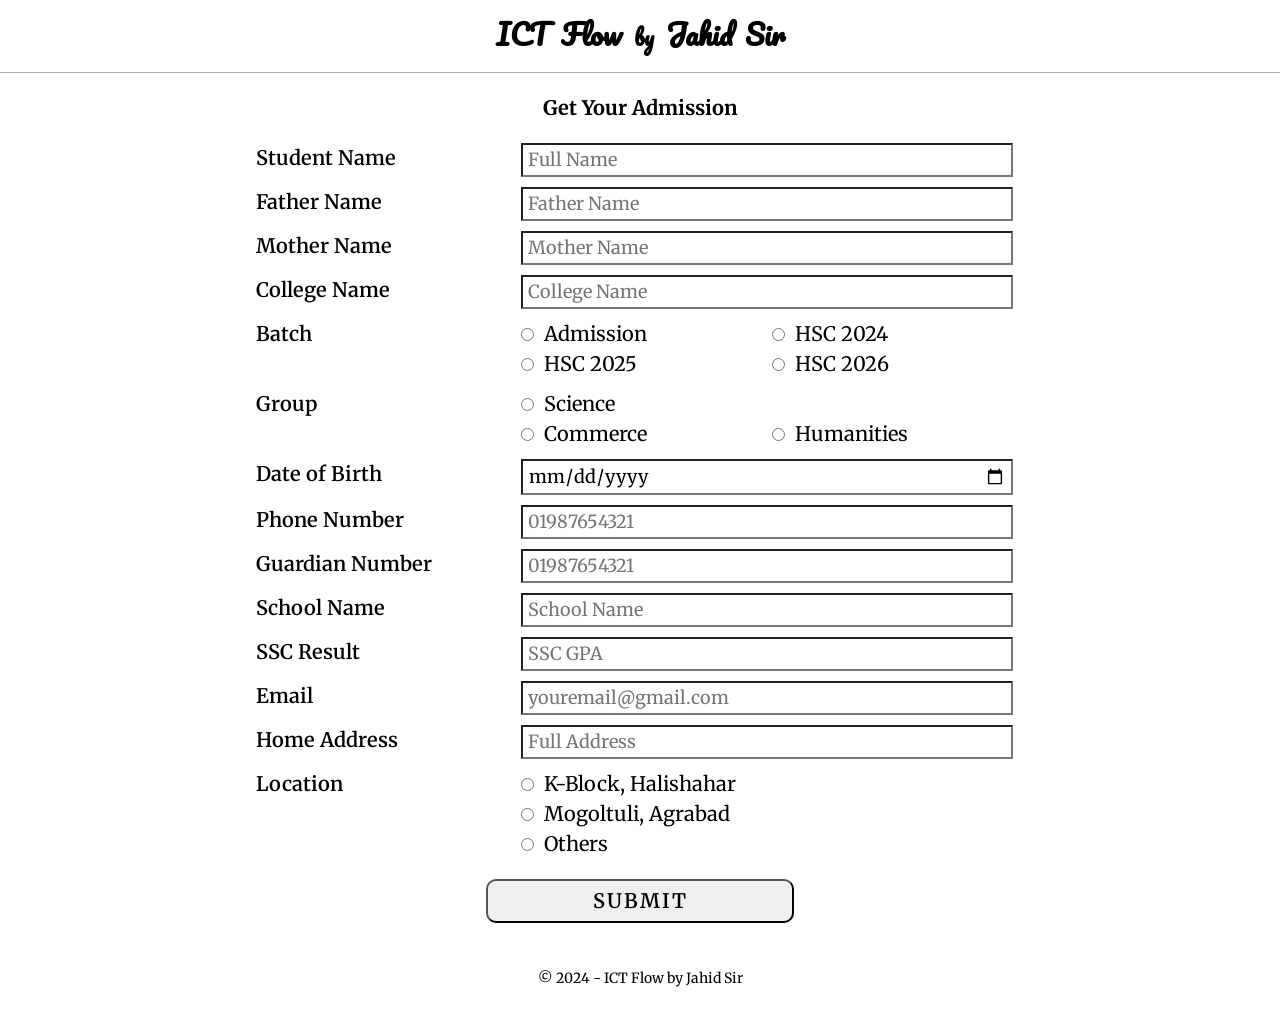
==== commit 3fcf70be: "Admission Form Upgrade" ====
--- a/index.htm
+++ b/index.htm
@@ -34,85 +34,8 @@
 
     <main>
 
-        <section class="themed-grid-col row">
-            <div class="col-12 themed-grid-col">
-                <h2>Batches</h2>
-            </div>
-            <div class="col-md-4 themed-grid-col">
-                <h3>HSC 1st year</h3>
-            </div>
-            <div class="col-md-4 themed-grid-col">
-                <h3>HSC 2nd year</h3>
-            </div>
-            <div class="col-md-4 themed-grid-col">
-                <h3>Admission Test</h3>
-            </div>
-        </section>
-
-        <section class="themed-grid-col row">
-            <div class="col-12 themed-grid-col">
-                <h2>Locations</h2>
-            </div>
-            <div class="col-md-6 themed-grid-col row">
-                <div class="col-1 themed-grid-col">
-                    <i class="fa-solid fa-location-dot"></i>
-                </div>
-                <div class="col-10 themed-grid-col">
-                    <h3>K-Block, Halishahar.</h3>
-                </div>
-            </div>
-            <div class="col-md-6 themed-grid-col row">
-                <div class="col-1 themed-grid-col">
-                    <i class="fa-solid fa-location-dot"></i>
-                </div>
-                <div class="col-10 themed-grid-col">
-                    <h3>Mogoltuli, Agrabad.</h3>
-                </div>
-            </div>
-        </section>
-
-        <section class="themed-grid-col row">
-            <div class="col-12 themed-grid-col">
-                <h2>Contact Jahid Sir</h2>
-            </div>
-            <div class="col-md-6 themed-grid-col row" title="Phone">
-                <div class="col-1 themed-grid-col">
-                    <i class="fa-solid fa-phone"></i>
-                </div>
-                <div class="col-10 themed-grid-col">
-                    <a href="tel:01956185620" target="_blank">019 5618 5620</a>
-                </div>
-            </div>
-            <div class="col-md-6 themed-grid-col row" title="WhatsApp">
-                <div class="col-1 themed-grid-col">
-                    <i class="fa-brands fa-whatsapp"></i>
-                </div>
-                <div class="col-10 themed-grid-col">
-                    <a href="https://wa.me/+8801956185620" target="_blank">019 5618 5620</a>
-                </div>
-            </div>
-            <div class="col-md-6 themed-grid-col row" title="Facebook">
-                <div class="col-1 themed-grid-col">
-                    <i class="fa-brands fa-facebook"></i>
-                </div>
-                <div class="col-10 themed-grid-col">
-                    <a href="https://www.facebook.com/ictflowbd" target="_blank">ICT Flow by Jahid Sir</a>
-                </div>
-            </div>
-            <div class="col-md-6 themed-grid-col row" title="Telegram">
-                <div class="col-1 themed-grid-col">
-                    <i class="fa-brands fa-telegram"></i>
-                </div>
-                <div class="col-10 themed-grid-col">
-                    <a href="https://t.me/ictflowbd" target="_blank">ICT Flow by Jahid Sir</a>
-                </div>
-            </div>
-        </section>
-
-        <hr>
-
         <section class="themed-grid-col">
-            <form action="https://send.pageclip.co/YUuwE87lZcj7VY8wzdAT1x3F1fVy4NXF/student-info" class="pageclip-form row" method="post">
+            <form action="https://send.pageclip.co/YUuwE87lZcj7VY8wzdAT1x3F1fVy4NXF/student-admission" class="pageclip-form row" method="post">
                 <div class="col-12 themed-grid-col">
                     <h2>Get Your Admission</h2>
                 </div>
--- a/assets/css/style.css
+++ b/assets/css/style.css
@@ -1,6 +1,5 @@
 @import url('https://fonts.googleapis.com/css2?family=Pacifico&display=swap');
 @import url('https://fonts.googleapis.com/css2?family=Merriweather:wght@400;700&display=swap');
-
 
 * {
     padding: 0;
@@ -26,7 +25,6 @@
     border-radius: 9px;
 }
 
-
 /* --- header --- */
 
 header {
@@ -47,18 +45,13 @@
     font-family: 'Pacifico', cursive;
 }
 
-
 /* --- main --- */
 
 main {
     width: 90%;
     max-width: 768px;
-    margin: 0 auto;
+    margin: 10px auto;
     padding: 10px;
-}
-
-section {
-    margin: 32px 0;
 }
 
 h2 {
@@ -67,27 +60,11 @@
     text-align: center;
 }
 
-h3 {
-    margin-bottom: 5px;
-}
-
-a {
-    color: #000;
-    text-decoration: none;
-}
-
-hr {
-    width: 50%;
-    margin: auto;
-    border-top: 1px dashed #1115;
-}
-
 /* -- form -- */
 
 form * {
     font-size: 20px;
     line-height: 30px;
-
 }
 
 form div {
@@ -128,7 +105,6 @@
     letter-spacing: 2px;
 }
 
-
 /* --- footer --- */
 
 footer {
@@ -140,6 +116,4 @@
 footer p {
     font-size: 14px;
     line-height: 30px;
-
-
-}+}
